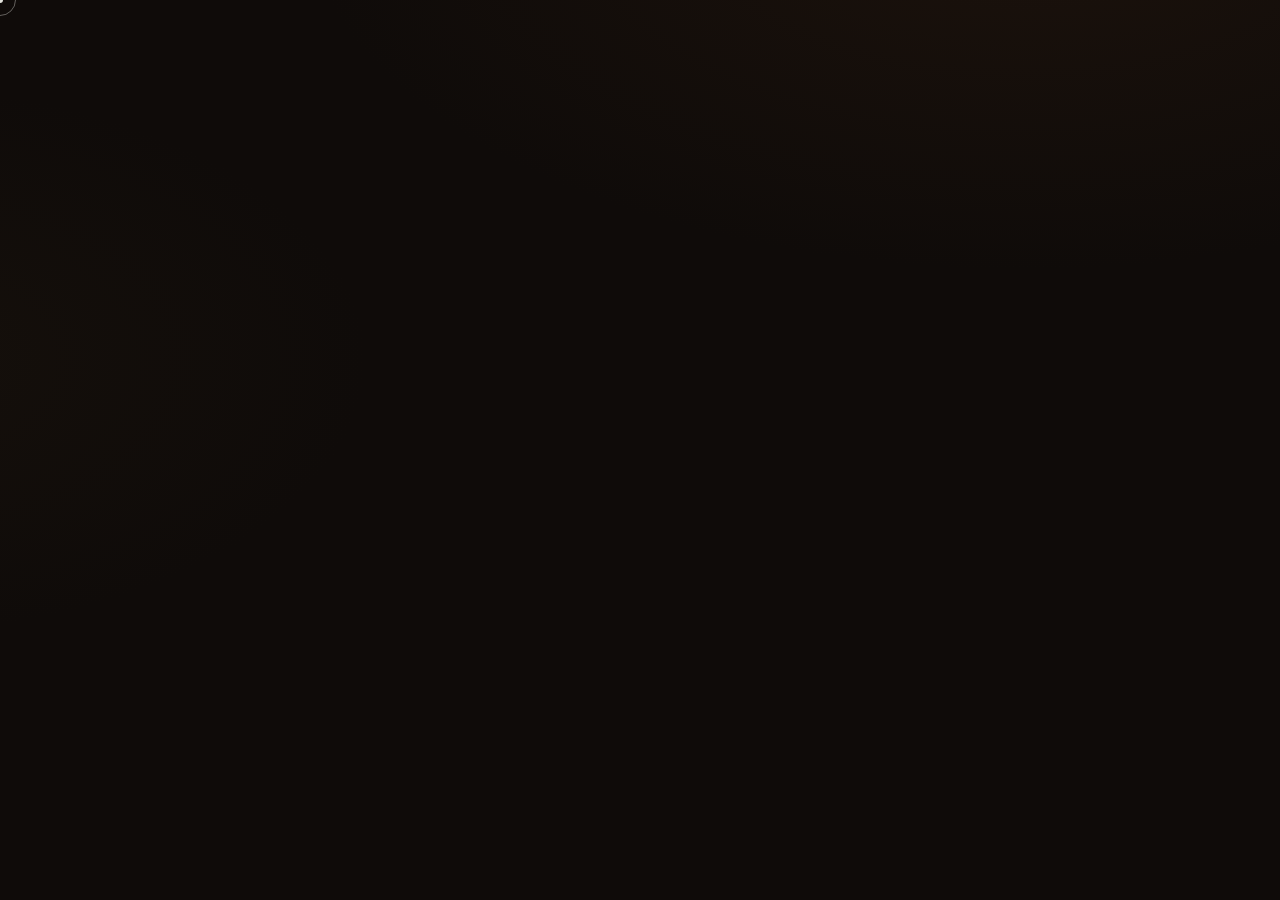
==== index.html @ 7e4331a8 "Add files via upload" ====
<!doctype html>
<html lang="en">
<head>
<meta charset="utf-8" />
<meta name="viewport" content="width=device-width, initial-scale=1" />
<title>Carlos Gutierres — Product Designer</title>
<link rel="preconnect" href="https://fonts.googleapis.com">
<link rel="preconnect" href="https://fonts.gstatic.com" crossorigin>
<link href="https://fonts.googleapis.com/css2?family=Inter+Tight:wght@400;500;600;700&family=Instrument+Serif:ital@0;1&family=JetBrains+Mono:wght@400;500&display=swap" rel="stylesheet">
<link rel="stylesheet" href="styles.css?v=5" />
</head>
<body>
  <div id="root"></div>

  <!-- Custom cursor (plain DOM, independent of React) -->
  <div id="cursor" class="cursor" aria-hidden="true">
    <div class="cursor__dot"></div>
    <div class="cursor__ring"></div>
  </div>

  <script src="https://unpkg.com/react@18.3.1/umd/react.development.js" integrity="sha384-hD6/rw4ppMLGNu3tX5cjIb+uRZ7UkRJ6BPkLpg4hAu/6onKUg4lLsHAs9EBPT82L" crossorigin="anonymous"></script>
  <script src="https://unpkg.com/react-dom@18.3.1/umd/react-dom.development.js" integrity="sha384-u6aeetuaXnQ38mYT8rp6sbXaQe3NL9t+IBXmnYxwkUI2Hw4bsp2Wvmx4yRQF1uAm" crossorigin="anonymous"></script>
  <script src="https://unpkg.com/@babel/standalone@7.29.0/babel.min.js" integrity="sha384-m08KidiNqLdpJqLq95G/LEi8Qvjl/xUYll3QILypMoQ65QorJ9Lvtp2RXYGBFj1y" crossorigin="anonymous"></script>

  <script type="text/babel" src="src/data.jsx"></script>
  <script type="text/babel" src="src/primitives.jsx"></script>
  <script type="text/babel" src="src/sections.jsx"></script>
  <script type="text/babel" src="src/app.jsx"></script>
</body>
</html>
---- styles.css ----
/* =========================================================
   Carlos Gutierres — Portfolio
   Dark warm premium. Inter Tight + Instrument Serif + JetBrains Mono.
   ========================================================= */

:root {
  /* warm dark base */
  --bg:          oklch(0.155 0.008 60);
  --bg-elev:     oklch(0.19 0.009 60);
  --bg-card:     oklch(0.21 0.01 62);
  --border:      oklch(0.28 0.008 60);
  --border-soft: oklch(0.23 0.007 60);

  /* warm fg */
  --fg:          oklch(0.95 0.012 85);
  --fg-muted:    oklch(0.68 0.012 75);
  --fg-dim:      oklch(0.50 0.01 70);

  /* amber accent (one, used sparingly) */
  --accent:      oklch(0.82 0.135 60);
  --accent-ink:  oklch(0.20 0.02 60);

  /* type */
  --f-sans: "Inter Tight", -apple-system, BlinkMacSystemFont, "Segoe UI", Helvetica, Arial, sans-serif;
  --f-serif: "Instrument Serif", "Times New Roman", serif;
  --f-mono: "JetBrains Mono", ui-monospace, SFMono-Regular, Menlo, monospace;

  /* rhythm */
  --maxw: 1440px;
  --gutter: 32px;
  --radius: 14px;
}

* { box-sizing: border-box; }
html, body { margin: 0; padding: 0; }

html {
  background: var(--bg);
  color: var(--fg);
  font-family: var(--f-sans);
  font-feature-settings: "ss01", "cv11";
  -webkit-font-smoothing: antialiased;
  -moz-osx-font-smoothing: grayscale;
  text-rendering: optimizeLegibility;
  /* subtle warm grain via gradient layer */
}

body {
  min-height: 100vh;
  background:
    radial-gradient(1200px 600px at 80% -10%, oklch(0.23 0.03 55 / 0.5), transparent 60%),
    radial-gradient(900px 500px at -10% 40%, oklch(0.21 0.02 70 / 0.4), transparent 55%),
    var(--bg);
  color: var(--fg);
  overflow-x: hidden;
  cursor: none;
}

@media (max-width: 900px) {
  body { cursor: auto; }
  #cursor { display: none; }
}

a { color: inherit; text-decoration: none; }
button { font: inherit; color: inherit; background: none; border: 0; padding: 0; cursor: none; }
img { display: block; max-width: 100%; }

::selection { background: var(--accent); color: var(--accent-ink); }

/* -------- layout helpers -------- */
.wrap {
  max-width: var(--maxw);
  margin: 0 auto;
  padding: 0 var(--gutter);
}
.hr {
  height: 1px;
  background: var(--border-soft);
  width: 100%;
}

/* -------- type scale -------- */
.mono {
  font-family: var(--f-mono);
  font-size: 11px;
  letter-spacing: 0.08em;
  text-transform: uppercase;
  color: var(--fg-muted);
  font-weight: 500;
}
.eyebrow {
  display: inline-flex;
  align-items: center;
  gap: 10px;
  font-family: var(--f-mono);
  font-size: 11px;
  letter-spacing: 0.14em;
  text-transform: uppercase;
  color: var(--fg-muted);
}
.eyebrow::before {
  content: "";
  width: 6px; height: 6px;
  border-radius: 50%;
  background: var(--accent);
  box-shadow: 0 0 12px var(--accent);
}

/* -------- custom cursor -------- */
.cursor {
  position: fixed;
  pointer-events: none;
  z-index: 9999;
  top: 0; left: 0;
  mix-blend-mode: difference;
}
.cursor__dot, .cursor__ring {
  position: fixed;
  top: 0; left: 0;
  border-radius: 50%;
  pointer-events: none;
  transform: translate(-50%, -50%);
  transition: width .25s ease, height .25s ease, background .25s ease, border-color .25s ease;
}
.cursor__dot {
  width: 6px; height: 6px;
  background: var(--fg);
}
.cursor__ring {
  width: 32px; height: 32px;
  border: 1px solid var(--fg);
  opacity: 0.4;
}
.cursor.-hover .cursor__dot { width: 0; height: 0; }
.cursor.-hover .cursor__ring {
  width: 56px; height: 56px;
  background: var(--fg);
  opacity: 1;
  border-color: var(--fg);
  mix-blend-mode: difference;
}
.cursor.-text .cursor__dot { width: 2px; height: 20px; border-radius: 0; }
.cursor.-text .cursor__ring { opacity: 0; }

/* -------- NAV -------- */
.nav {
  position: fixed;
  top: 0; left: 0; right: 0;
  z-index: 100;
  padding: 20px var(--gutter);
  display: grid;
  grid-template-columns: 1fr auto 1fr;
  align-items: center;
  backdrop-filter: blur(18px) saturate(120%);
  -webkit-backdrop-filter: blur(18px) saturate(120%);
  background: oklch(0.15 0.008 60 / 0.55);
  border-bottom: 1px solid var(--border-soft);
}
.nav__brand {
  display: flex; align-items: center; gap: 10px;
  font-family: var(--f-mono); font-size: 12px;
  letter-spacing: 0.06em;
  color: var(--fg);
}
.nav__brand .dot {
  width: 8px; height: 8px; border-radius: 50%;
  background: #4ade80;
  box-shadow: 0 0 10px #4ade80;
  animation: pulse 2.2s ease-in-out infinite;
}
@keyframes pulse {
  0%, 100% { opacity: 1; }
  50% { opacity: 0.35; }
}
.nav__links {
  display: flex; gap: 2px;
  padding: 4px;
  border: 1px solid var(--border);
  border-radius: 999px;
  background: oklch(0.18 0.007 60 / 0.6);
}
.nav__links a {
  padding: 9px 18px;
  border-radius: 999px;
  font-size: 13px;
  font-weight: 500;
  color: var(--fg-muted);
  letter-spacing: -0.005em;
  transition: color .2s ease, background .2s ease;
}
.nav__links a:hover { color: var(--fg); background: oklch(0.22 0.008 60); }
.nav__links a.-active { color: var(--fg); background: var(--bg-card); }
.nav__right {
  display: flex; justify-content: flex-end; align-items: center; gap: 14px;
}
.nav__time {
  font-family: var(--f-mono); font-size: 11px;
  color: var(--fg-dim); letter-spacing: 0.06em;
}

@media (max-width: 780px) {
  .nav { grid-template-columns: 1fr auto; }
  .nav__right { display: none; }
}

/* -------- BTN -------- */
.btn {
  display: inline-flex; align-items: center; gap: 10px;
  padding: 14px 22px;
  border-radius: 999px;
  font-size: 14px;
  font-weight: 500;
  letter-spacing: -0.01em;
  border: 1px solid var(--border);
  background: var(--bg-elev);
  color: var(--fg);
  transition: background .25s ease, border-color .25s ease, transform .2s ease;
  will-change: transform;
}
.btn:hover { background: var(--bg-card); border-color: oklch(0.36 0.01 60); }
.btn.-primary {
  background: var(--fg);
  color: var(--bg);
  border-color: var(--fg);
}
.btn.-primary:hover { background: var(--accent); border-color: var(--accent); color: var(--accent-ink); }
.btn .arrow { transition: transform .3s ease; }
.btn:hover .arrow { transform: translate(3px, -3px); }

/* -------- HERO -------- */
.hero {
  padding: 200px var(--gutter) 140px;
  max-width: var(--maxw);
  margin: 0 auto;
  position: relative;
}
.hero__meta {
  display: flex; justify-content: space-between; align-items: flex-end;
  margin-bottom: 40px;
  gap: 40px;
  flex-wrap: wrap;
}
.hero__meta .block { display: flex; flex-direction: column; gap: 6px; }
.hero__meta .mono { color: var(--fg-dim); }
.hero__meta .val { font-size: 14px; color: var(--fg); }

.hero__title {
  font-family: var(--f-sans);
  font-weight: 500;
  font-size: clamp(56px, 12.5vw, 208px);
  line-height: 0.86;
  letter-spacing: -0.045em;
  margin: 0;
  color: var(--fg);
}
.hero__title .serif {
  font-family: var(--f-serif);
  font-style: italic;
  font-weight: 400;
  letter-spacing: -0.02em;
}
.hero__title .accent { color: var(--accent); }

.hero__lead {
  display: grid;
  grid-template-columns: 1fr 1fr;
  gap: 64px;
  margin-top: 80px;
  align-items: start;
}
.hero__lead .intro {
  font-size: clamp(18px, 1.5vw, 22px);
  line-height: 1.45;
  color: var(--fg);
  max-width: 52ch;
  letter-spacing: -0.01em;
}
.hero__lead .intro .muted { color: var(--fg-muted); }
.hero__lead .ctas { display: flex; gap: 10px; align-items: center; flex-wrap: wrap; }

@media (max-width: 900px) {
  .hero { padding: 140px var(--gutter) 80px; }
  .hero__lead { grid-template-columns: 1fr; gap: 28px; margin-top: 48px; }
}

/* -------- SECTION HEADER -------- */
.section {
  padding: 120px 0;
  position: relative;
}
.section__head {
  display: grid;
  grid-template-columns: 120px 1fr auto;
  align-items: baseline;
  gap: 40px;
  padding: 0 var(--gutter);
  max-width: var(--maxw);
  margin: 0 auto 80px;
  border-top: 1px solid var(--border-soft);
  padding-top: 28px;
}
.section__num {
  font-family: var(--f-mono);
  font-size: 12px;
  color: var(--fg-dim);
  letter-spacing: 0.1em;
}
.section__title {
  font-family: var(--f-sans);
  font-weight: 500;
  font-size: clamp(36px, 4.5vw, 68px);
  letter-spacing: -0.035em;
  line-height: 0.95;
  margin: 0;
}
.section__title .serif { font-family: var(--f-serif); font-style: italic; color: var(--fg-muted); font-weight: 400; }
.section__meta {
  font-family: var(--f-mono); font-size: 11px;
  color: var(--fg-dim); letter-spacing: 0.08em; text-transform: uppercase;
  align-self: center;
}

@media (max-width: 900px) {
  .section__head { grid-template-columns: 1fr; gap: 14px; margin-bottom: 48px; }
  .section__meta { display: none; }
}

/* -------- WORK LIST -------- */
.work {
  max-width: var(--maxw);
  margin: 0 auto;
  padding: 0 var(--gutter);
}
.work__row {
  display: grid;
  grid-template-columns: 80px 1.2fr 1fr auto;
  align-items: center;
  gap: 40px;
  padding: 36px 0;
  border-top: 1px solid var(--border-soft);
  position: relative;
  cursor: none;
  transition: padding .35s ease;
}
.work__row:last-child { border-bottom: 1px solid var(--border-soft); }
.work__row .idx {
  font-family: var(--f-mono);
  font-size: 12px;
  color: var(--fg-dim);
  letter-spacing: 0.08em;
}
.work__row .name {
  font-size: clamp(28px, 3.5vw, 44px);
  letter-spacing: -0.03em;
  font-weight: 500;
  line-height: 1;
  transition: color .3s ease, transform .3s ease;
}
.work__row .desc {
  color: var(--fg-muted);
  font-size: 14px;
  line-height: 1.5;
  max-width: 46ch;
  transition: color .3s ease;
}
.work__row .tags {
  display: flex; align-items: center; gap: 10px;
}
.work__row .tag {
  font-family: var(--f-mono);
  font-size: 10px;
  letter-spacing: 0.1em;
  text-transform: uppercase;
  padding: 6px 10px;
  border: 1px solid var(--border);
  border-radius: 999px;
  color: var(--fg-muted);
  white-space: nowrap;
}
.work__row .go {
  width: 44px; height: 44px;
  border-radius: 50%;
  border: 1px solid var(--border);
  display: inline-flex; align-items: center; justify-content: center;
  color: var(--fg);
  transition: background .3s ease, border-color .3s ease, color .3s ease, transform .3s ease;
}
.work__row:hover .name { color: var(--accent); }
.work__row:hover .go { background: var(--accent); color: var(--accent-ink); border-color: var(--accent); transform: rotate(-45deg); }

/* featured project — bigger, accent border, chip */
.work__row.-featured {
  padding: 44px 0;
  background:
    linear-gradient(to right, oklch(0.22 0.06 60 / 0.18), transparent 60%);
  border-top: 1px solid var(--accent);
  margin: 0 calc(var(--gutter) * -1);
  padding-left: var(--gutter);
  padding-right: var(--gutter);
  position: relative;
}
.work__row.-featured::before {
  content: "";
  position: absolute;
  left: 0; top: -1px;
  width: 40px; height: 2px;
  background: var(--accent);
}
.work__row.-featured .name {
  font-size: clamp(36px, 4.6vw, 64px);
  font-weight: 500;
  display: flex; align-items: center; gap: 18px; flex-wrap: wrap;
}
.work__row.-featured .desc {
  color: var(--fg);
  font-size: 15px;
  max-width: 52ch;
}
.feat-chip {
  display: inline-flex; align-items: center;
  font-family: var(--f-mono);
  font-size: 10px;
  letter-spacing: 0.14em;
  text-transform: uppercase;
  color: var(--accent);
  padding: 6px 12px;
  border: 1px solid var(--accent);
  border-radius: 999px;
  background: oklch(0.22 0.06 60 / 0.2);
  white-space: nowrap;
  line-height: 1;
  vertical-align: middle;
  transition: background .3s ease, color .3s ease;
}
.work__row.-featured:hover .feat-chip {
  background: var(--accent);
  color: var(--accent-ink);
}

.work__preview {
  position: fixed;
  pointer-events: none;
  z-index: 90;
  width: 360px; height: 240px;
  border-radius: 10px;
  overflow: hidden;
  opacity: 0;
  transform: translate(-50%, -50%) scale(0.9);
  transition: opacity .2s ease, transform .25s cubic-bezier(.2,.8,.2,1);
  box-shadow: 0 30px 80px oklch(0 0 0 / 0.6);
  border: 1px solid var(--border);
}
.work__preview.-on { opacity: 1; transform: translate(-50%, -50%) scale(1); }
.work__preview img { width: 100%; height: 100%; object-fit: cover; }

@media (max-width: 900px) {
  .work__row { grid-template-columns: 40px 1fr auto; gap: 16px; padding: 24px 0; }
  .work__row .desc { grid-column: 2 / 4; font-size: 13px; }
  .work__row .tags { display: none; }
  .work__preview { display: none; }
}

/* -------- ABOUT -------- */
.about {
  max-width: var(--maxw); margin: 0 auto;
  padding: 0 var(--gutter);
  display: grid;
  grid-template-columns: 1.1fr 1fr;
  gap: 80px;
  align-items: start;
}
.about__portrait {
  position: relative;
  aspect-ratio: 4/5;
  border-radius: 8px;
  overflow: hidden;
  border: 1px solid var(--border);
  background:
    repeating-linear-gradient(135deg, oklch(0.22 0.02 60) 0 2px, oklch(0.19 0.018 60) 2px 14px);
  display: flex; align-items: center; justify-content: center;
}
.about__portrait .label {
  font-family: var(--f-mono); font-size: 11px;
  color: var(--fg-muted); letter-spacing: 0.1em; text-transform: uppercase;
}
.about__portrait img { width: 100%; height: 100%; object-fit: cover; }
.about__copy { display: flex; flex-direction: column; gap: 28px; }
.about__copy p {
  margin: 0;
  font-size: clamp(18px, 1.45vw, 22px);
  line-height: 1.45;
  color: var(--fg);
  letter-spacing: -0.005em;
}
.about__copy p .muted { color: var(--fg-muted); }
.about__copy p .serif { font-family: var(--f-serif); font-style: italic; color: var(--accent); }

.about__stats {
  display: grid;
  grid-template-columns: repeat(3, 1fr);
  gap: 1px;
  background: var(--border-soft);
  border: 1px solid var(--border-soft);
  margin-top: 8px;
  border-radius: 8px;
  overflow: hidden;
}
.about__stat {
  background: var(--bg);
  padding: 22px;
  display: flex; flex-direction: column; gap: 6px;
}
.about__stat .n {
  font-size: clamp(28px, 3vw, 40px);
  letter-spacing: -0.03em;
  font-weight: 500;
  line-height: 1;
}
.about__stat .n .serif { font-family: var(--f-serif); font-style: italic; color: var(--accent); }
.about__stat .l { font-family: var(--f-mono); font-size: 10px; color: var(--fg-dim); letter-spacing: 0.12em; text-transform: uppercase; }

@media (max-width: 900px) {
  .about { grid-template-columns: 1fr; gap: 40px; }
}

/* -------- EXPERIENCE -------- */
.exp, .edu {
  max-width: var(--maxw); margin: 0 auto;
  padding: 0 var(--gutter);
}
.exp__row, .edu__row {
  display: grid;
  grid-template-columns: 140px 1fr 1fr 140px;
  gap: 40px;
  align-items: baseline;
  padding: 28px 0;
  border-top: 1px solid var(--border-soft);
  transition: padding-left .4s ease, background .4s ease;
  position: relative;
}
.exp__row:last-child, .edu__row:last-child { border-bottom: 1px solid var(--border-soft); }
.exp__row:hover, .edu__row:hover {
  padding-left: 20px;
}
.exp__row::before, .edu__row::before {
  content: "";
  position: absolute;
  left: 0; top: 50%;
  width: 0; height: 1px;
  background: var(--accent);
  transition: width .4s ease;
}
.exp__row:hover::before, .edu__row:hover::before {
  width: 12px;
}

.exp__company, .edu__school {
  font-family: var(--f-mono);
  font-size: 12px;
  letter-spacing: 0.08em;
  text-transform: uppercase;
  color: var(--fg-muted);
}
.exp__role, .edu__degree {
  font-size: clamp(20px, 1.8vw, 26px);
  letter-spacing: -0.02em;
  font-weight: 500;
  line-height: 1.15;
}
.exp__role .serif, .edu__degree .serif { font-family: var(--f-serif); font-style: italic; font-weight: 400; }

.exp__period, .edu__note {
  font-family: var(--f-mono);
  font-size: 11px;
  color: var(--fg-dim);
  letter-spacing: 0.06em;
  text-align: right;
}
.edu__note { text-align: left; font-family: var(--f-sans); font-size: 14px; color: var(--fg-muted); line-height: 1.5; letter-spacing: 0; text-transform: none; max-width: 48ch; }

@media (max-width: 900px) {
  .exp__row, .edu__row {
    grid-template-columns: 1fr auto;
    gap: 8px 16px;
  }
  .exp__company, .edu__school { grid-column: 1 / 3; }
  .exp__role, .edu__degree { grid-column: 1 / 3; }
  .exp__period, .edu__note { grid-column: 1 / 3; text-align: left; }
}

/* -------- MARQUEE (trusted by) -------- */
.trusted {
  padding: 80px 0;
  border-top: 1px solid var(--border-soft);
  border-bottom: 1px solid var(--border-soft);
  overflow: hidden;
  mask-image: linear-gradient(90deg, transparent, #000 12%, #000 88%, transparent);
  -webkit-mask-image: linear-gradient(90deg, transparent, #000 12%, #000 88%, transparent);
}
.marquee {
  display: flex;
  gap: 64px;
  width: max-content;
  animation: marquee 40s linear infinite;
  align-items: center;
}
.marquee:hover { animation-play-state: paused; }
.marquee__item {
  font-size: clamp(36px, 5vw, 72px);
  font-weight: 500;
  letter-spacing: -0.035em;
  color: var(--fg-muted);
  font-family: var(--f-sans);
  white-space: nowrap;
  display: inline-flex; align-items: center; gap: 64px;
  transition: color .3s ease;
}
.marquee__item:hover { color: var(--fg); }
.marquee__item .serif { font-family: var(--f-serif); font-style: italic; color: var(--accent); }
.marquee__item::after {
  content: "✦";
  color: var(--fg-dim);
  font-size: 0.5em;
  display: inline-block;
}
@keyframes marquee {
  from { transform: translateX(0); }
  to { transform: translateX(-50%); }
}

/* -------- CONTACT -------- */
.contact {
  padding: 180px var(--gutter) 120px;
  max-width: var(--maxw);
  margin: 0 auto;
  text-align: left;
}
.contact__eyebrow { margin-bottom: 48px; }
.contact__title {
  font-family: var(--f-sans);
  font-weight: 500;
  font-size: clamp(48px, 10vw, 160px);
  line-height: 0.9;
  letter-spacing: -0.045em;
  margin: 0 0 40px;
}
.contact__title .serif { font-family: var(--f-serif); font-style: italic; font-weight: 400; color: var(--accent); }
.contact__mail {
  display: inline-flex; align-items: center; gap: 14px;
  font-size: clamp(18px, 1.6vw, 24px);
  color: var(--fg);
  padding: 18px 4px;
  border-bottom: 1px solid var(--border);
  transition: border-color .3s ease, gap .3s ease;
}
.contact__mail:hover { border-color: var(--accent); gap: 22px; color: var(--accent); }
.contact__grid {
  display: grid;
  grid-template-columns: repeat(4, 1fr);
  gap: 24px;
  margin-top: 80px;
  padding-top: 40px;
  border-top: 1px solid var(--border-soft);
}
.contact__grid .block { display: flex; flex-direction: column; gap: 6px; }
.contact__grid .l { font-family: var(--f-mono); font-size: 10px; letter-spacing: 0.12em; text-transform: uppercase; color: var(--fg-dim); }
.contact__grid .v { font-size: 15px; color: var(--fg); }
.contact__grid .v a { border-bottom: 1px solid var(--border); padding-bottom: 2px; transition: border-color .3s; }
.contact__grid .v a:hover { border-color: var(--accent); color: var(--accent); }

@media (max-width: 780px) {
  .contact__grid { grid-template-columns: repeat(2, 1fr); }
}

/* -------- FOOTER -------- */
.footer {
  padding: 32px var(--gutter) 24px;
  max-width: var(--maxw);
  margin: 0 auto;
  border-top: 1px solid var(--border-soft);
  display: flex; justify-content: space-between; align-items: center;
  font-family: var(--f-mono);
  font-size: 11px;
  color: var(--fg-dim);
  letter-spacing: 0.06em;
  text-transform: uppercase;
  gap: 16px;
  flex-wrap: wrap;
}
.footer a:hover { color: var(--fg); }

/* -------- reveal -------- */
.reveal {
  opacity: 0;
  transform: translateY(24px);
  transition: opacity .9s cubic-bezier(.2,.7,.2,1), transform .9s cubic-bezier(.2,.7,.2,1);
  will-change: opacity, transform;
}
.reveal.-in { opacity: 1; transform: translateY(0); }

/* for the hero headline mask reveal */
.mask-line {
  display: block;
  overflow: hidden;
  /* give room for descenders (g, y, j) so overflow:hidden doesn't clip them */
  padding-bottom: 0.12em;
  /* compensate so lines still stack tight visually */
  margin-bottom: -0.08em;
}
.mask-line > span {
  display: inline-block;
  transform: translateY(110%);
  transition: transform 1.1s cubic-bezier(.2,.8,.2,1);
  will-change: transform;
}
.mask-line.-in > span { transform: translateY(0); }
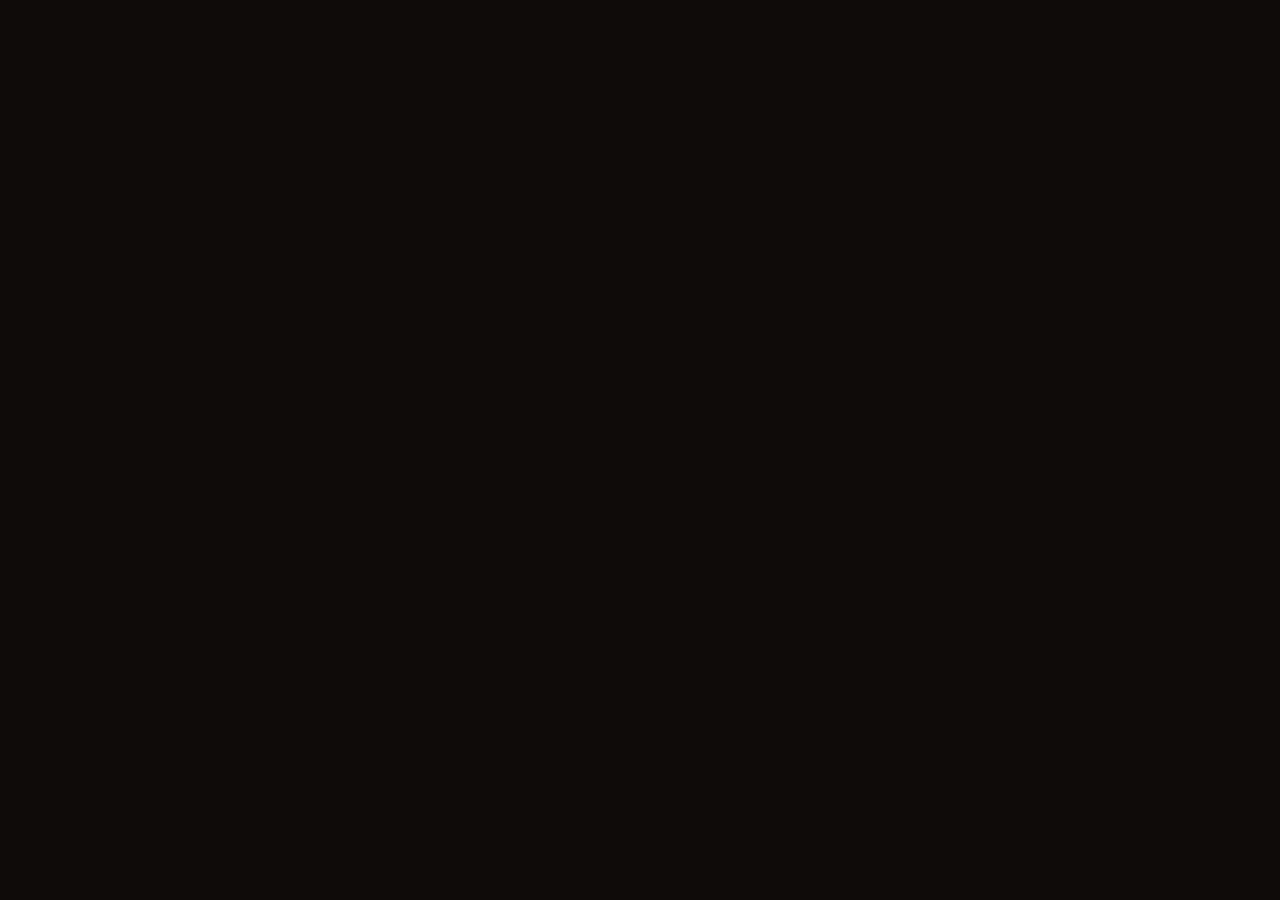
==== commit a7fd6cfc: "Polish portfolio: remove AI-template patterns Visual: drop custom cursor, magnetic buttons, live clo" ====
--- a/index.html
+++ b/index.html
@@ -4,19 +4,16 @@
 <meta charset="utf-8" />
 <meta name="viewport" content="width=device-width, initial-scale=1" />
 <title>Carlos Gutierres — Product Designer</title>
+<meta name="description" content="Carlos Gutierres is a product designer in São Paulo, currently Senior Product Designer at VML Brazil." />
+<meta name="theme-color" content="#1a1714" />
+<script>document.documentElement.classList.add("js");</script>
 <link rel="preconnect" href="https://fonts.googleapis.com">
 <link rel="preconnect" href="https://fonts.gstatic.com" crossorigin>
 <link href="https://fonts.googleapis.com/css2?family=Inter+Tight:wght@400;500;600;700&family=Instrument+Serif:ital@0;1&family=JetBrains+Mono:wght@400;500&display=swap" rel="stylesheet">
-<link rel="stylesheet" href="styles.css?v=5" />
+<link rel="stylesheet" href="styles.css?v=6" />
 </head>
 <body>
   <div id="root"></div>
-
-  <!-- Custom cursor (plain DOM, independent of React) -->
-  <div id="cursor" class="cursor" aria-hidden="true">
-    <div class="cursor__dot"></div>
-    <div class="cursor__ring"></div>
-  </div>
 
   <script src="https://unpkg.com/react@18.3.1/umd/react.development.js" integrity="sha384-hD6/rw4ppMLGNu3tX5cjIb+uRZ7UkRJ6BPkLpg4hAu/6onKUg4lLsHAs9EBPT82L" crossorigin="anonymous"></script>
   <script src="https://unpkg.com/react-dom@18.3.1/umd/react-dom.development.js" integrity="sha384-u6aeetuaXnQ38mYT8rp6sbXaQe3NL9t+IBXmnYxwkUI2Hw4bsp2Wvmx4yRQF1uAm" crossorigin="anonymous"></script>
--- a/styles.css
+++ b/styles.css
@@ -1,6 +1,7 @@
 /* =========================================================
    Carlos Gutierres — Portfolio
-   Dark warm premium. Inter Tight + Instrument Serif + JetBrains Mono.
+   Warm dark. Inter Tight for text, Instrument Serif for display
+   moments only, JetBrains Mono for dates and figures only.
    ========================================================= */
 
 :root {
@@ -8,13 +9,13 @@
   --bg:          oklch(0.155 0.008 60);
   --bg-elev:     oklch(0.19 0.009 60);
   --bg-card:     oklch(0.21 0.01 62);
-  --border:      oklch(0.28 0.008 60);
-  --border-soft: oklch(0.23 0.007 60);
+  --border:      oklch(0.30 0.008 60);
+  --border-soft: oklch(0.24 0.007 60);
 
   /* warm fg */
   --fg:          oklch(0.95 0.012 85);
-  --fg-muted:    oklch(0.68 0.012 75);
-  --fg-dim:      oklch(0.50 0.01 70);
+  --fg-muted:    oklch(0.72 0.012 75);
+  --fg-dim:      oklch(0.62 0.01 70);
 
   /* amber accent (one, used sparingly) */
   --accent:      oklch(0.82 0.135 60);
@@ -28,7 +29,8 @@
   /* rhythm */
   --maxw: 1440px;
   --gutter: 32px;
-  --radius: 14px;
+  --nav-h: 68px;
+  --ease-out: cubic-bezier(.16, 1, .3, 1);
 }
 
 * { box-sizing: border-box; }
@@ -42,165 +44,90 @@
   -webkit-font-smoothing: antialiased;
   -moz-osx-font-smoothing: grayscale;
   text-rendering: optimizeLegibility;
-  /* subtle warm grain via gradient layer */
+  scroll-padding-top: calc(var(--nav-h) + 24px);
+  scrollbar-color: var(--border) var(--bg);
+  caret-color: var(--accent);
+}
+@media (prefers-reduced-motion: no-preference) {
+  html { scroll-behavior: smooth; }
 }
 
 body {
   min-height: 100vh;
-  background:
-    radial-gradient(1200px 600px at 80% -10%, oklch(0.23 0.03 55 / 0.5), transparent 60%),
-    radial-gradient(900px 500px at -10% 40%, oklch(0.21 0.02 70 / 0.4), transparent 55%),
-    var(--bg);
+  background: var(--bg);
   color: var(--fg);
   overflow-x: hidden;
-  cursor: none;
-}
-
-@media (max-width: 900px) {
-  body { cursor: auto; }
-  #cursor { display: none; }
 }
 
 a { color: inherit; text-decoration: none; }
-button { font: inherit; color: inherit; background: none; border: 0; padding: 0; cursor: none; }
 img { display: block; max-width: 100%; }
 
 ::selection { background: var(--accent); color: var(--accent-ink); }
 
-/* -------- layout helpers -------- */
-.wrap {
-  max-width: var(--maxw);
-  margin: 0 auto;
-  padding: 0 var(--gutter);
-}
-.hr {
-  height: 1px;
-  background: var(--border-soft);
-  width: 100%;
-}
-
-/* -------- type scale -------- */
-.mono {
-  font-family: var(--f-mono);
-  font-size: 11px;
-  letter-spacing: 0.08em;
-  text-transform: uppercase;
-  color: var(--fg-muted);
-  font-weight: 500;
-}
-.eyebrow {
-  display: inline-flex;
-  align-items: center;
-  gap: 10px;
-  font-family: var(--f-mono);
-  font-size: 11px;
-  letter-spacing: 0.14em;
-  text-transform: uppercase;
-  color: var(--fg-muted);
-}
-.eyebrow::before {
-  content: "";
-  width: 6px; height: 6px;
-  border-radius: 50%;
-  background: var(--accent);
-  box-shadow: 0 0 12px var(--accent);
-}
-
-/* -------- custom cursor -------- */
-.cursor {
-  position: fixed;
-  pointer-events: none;
-  z-index: 9999;
-  top: 0; left: 0;
-  mix-blend-mode: difference;
-}
-.cursor__dot, .cursor__ring {
-  position: fixed;
-  top: 0; left: 0;
-  border-radius: 50%;
-  pointer-events: none;
-  transform: translate(-50%, -50%);
-  transition: width .25s ease, height .25s ease, background .25s ease, border-color .25s ease;
-}
-.cursor__dot {
-  width: 6px; height: 6px;
-  background: var(--fg);
-}
-.cursor__ring {
-  width: 32px; height: 32px;
-  border: 1px solid var(--fg);
-  opacity: 0.4;
-}
-.cursor.-hover .cursor__dot { width: 0; height: 0; }
-.cursor.-hover .cursor__ring {
-  width: 56px; height: 56px;
-  background: var(--fg);
-  opacity: 1;
-  border-color: var(--fg);
-  mix-blend-mode: difference;
-}
-.cursor.-text .cursor__dot { width: 2px; height: 20px; border-radius: 0; }
-.cursor.-text .cursor__ring { opacity: 0; }
+:focus-visible {
+  outline: 2px solid var(--accent);
+  outline-offset: 4px;
+  border-radius: 4px;
+}
+
+.serif {
+  font-family: var(--f-serif);
+  font-style: italic;
+  font-weight: 400;
+  letter-spacing: -0.01em;
+}
 
 /* -------- NAV -------- */
 .nav {
   position: fixed;
   top: 0; left: 0; right: 0;
   z-index: 100;
-  padding: 20px var(--gutter);
-  display: grid;
-  grid-template-columns: 1fr auto 1fr;
+  height: var(--nav-h);
+  padding: 0 var(--gutter);
+  display: flex;
+  justify-content: space-between;
   align-items: center;
-  backdrop-filter: blur(18px) saturate(120%);
-  -webkit-backdrop-filter: blur(18px) saturate(120%);
-  background: oklch(0.15 0.008 60 / 0.55);
+  gap: 24px;
+  background: oklch(0.155 0.008 60 / 0.94);
   border-bottom: 1px solid var(--border-soft);
 }
 .nav__brand {
-  display: flex; align-items: center; gap: 10px;
-  font-family: var(--f-mono); font-size: 12px;
-  letter-spacing: 0.06em;
-  color: var(--fg);
-}
-.nav__brand .dot {
-  width: 8px; height: 8px; border-radius: 50%;
-  background: #4ade80;
-  box-shadow: 0 0 10px #4ade80;
-  animation: pulse 2.2s ease-in-out infinite;
-}
-@keyframes pulse {
-  0%, 100% { opacity: 1; }
-  50% { opacity: 0.35; }
+  font-size: 15px;
+  font-weight: 600;
+  letter-spacing: -0.01em;
+  color: var(--fg);
+  white-space: nowrap;
 }
 .nav__links {
-  display: flex; gap: 2px;
-  padding: 4px;
-  border: 1px solid var(--border);
-  border-radius: 999px;
-  background: oklch(0.18 0.007 60 / 0.6);
+  display: flex;
+  gap: 28px;
 }
 .nav__links a {
-  padding: 9px 18px;
-  border-radius: 999px;
-  font-size: 13px;
+  position: relative;
+  padding: 8px 0;
+  font-size: 14px;
   font-weight: 500;
   color: var(--fg-muted);
-  letter-spacing: -0.005em;
-  transition: color .2s ease, background .2s ease;
-}
-.nav__links a:hover { color: var(--fg); background: oklch(0.22 0.008 60); }
-.nav__links a.-active { color: var(--fg); background: var(--bg-card); }
-.nav__right {
-  display: flex; justify-content: flex-end; align-items: center; gap: 14px;
-}
-.nav__time {
-  font-family: var(--f-mono); font-size: 11px;
-  color: var(--fg-dim); letter-spacing: 0.06em;
-}
-
-@media (max-width: 780px) {
-  .nav { grid-template-columns: 1fr auto; }
-  .nav__right { display: none; }
+  transition: color .2s ease;
+}
+.nav__links a::after {
+  content: "";
+  position: absolute;
+  left: 0; right: 0; bottom: 2px;
+  height: 1px;
+  background: currentColor;
+  transform: scaleX(0);
+  transform-origin: left;
+  transition: transform .3s var(--ease-out);
+}
+.nav__links a:hover { color: var(--fg); }
+.nav__links a.-active { color: var(--fg); }
+.nav__links a.-active::after { transform: scaleX(1); }
+
+@media (max-width: 560px) {
+  :root { --gutter: 16px; --nav-h: 60px; }
+  .nav__links { gap: 18px; }
+  .nav__links .-optional { display: none; }
 }
 
 /* -------- BTN -------- */
@@ -208,121 +135,92 @@
   display: inline-flex; align-items: center; gap: 10px;
   padding: 14px 22px;
   border-radius: 999px;
-  font-size: 14px;
+  font-size: 15px;
   font-weight: 500;
   letter-spacing: -0.01em;
   border: 1px solid var(--border);
-  background: var(--bg-elev);
-  color: var(--fg);
-  transition: background .25s ease, border-color .25s ease, transform .2s ease;
-  will-change: transform;
-}
-.btn:hover { background: var(--bg-card); border-color: oklch(0.36 0.01 60); }
+  background: transparent;
+  color: var(--fg);
+  transition: background .25s ease, border-color .25s ease, color .25s ease;
+}
+.btn:hover { background: var(--bg-elev); border-color: oklch(0.40 0.01 60); }
 .btn.-primary {
   background: var(--fg);
   color: var(--bg);
   border-color: var(--fg);
 }
 .btn.-primary:hover { background: var(--accent); border-color: var(--accent); color: var(--accent-ink); }
-.btn .arrow { transition: transform .3s ease; }
-.btn:hover .arrow { transform: translate(3px, -3px); }
+.arrow { flex: none; transition: transform .3s var(--ease-out); }
+a:hover > .arrow, a:hover .arrow { transform: translate(2px, -2px); }
 
 /* -------- HERO -------- */
 .hero {
-  padding: 200px var(--gutter) 140px;
+  padding: calc(var(--nav-h) + 132px) var(--gutter) 140px;
   max-width: var(--maxw);
   margin: 0 auto;
-  position: relative;
-}
-.hero__meta {
-  display: flex; justify-content: space-between; align-items: flex-end;
-  margin-bottom: 40px;
-  gap: 40px;
-  flex-wrap: wrap;
-}
-.hero__meta .block { display: flex; flex-direction: column; gap: 6px; }
-.hero__meta .mono { color: var(--fg-dim); }
-.hero__meta .val { font-size: 14px; color: var(--fg); }
-
+}
 .hero__title {
-  font-family: var(--f-sans);
-  font-weight: 500;
-  font-size: clamp(56px, 12.5vw, 208px);
-  line-height: 0.86;
-  letter-spacing: -0.045em;
+  font-weight: 500;
+  font-size: clamp(52px, 11vw, 184px);
+  line-height: 0.88;
+  letter-spacing: -0.04em;
   margin: 0;
   color: var(--fg);
-}
-.hero__title .serif {
-  font-family: var(--f-serif);
-  font-style: italic;
-  font-weight: 400;
-  letter-spacing: -0.02em;
-}
+  text-wrap: balance;
+}
+.hero__title .serif { letter-spacing: -0.02em; }
 .hero__title .accent { color: var(--accent); }
 
 .hero__lead {
   display: grid;
-  grid-template-columns: 1fr 1fr;
+  grid-template-columns: minmax(0, 1fr) minmax(0, 1fr);
   gap: 64px;
   margin-top: 80px;
-  align-items: start;
+  align-items: end;
 }
 .hero__lead .intro {
+  margin: 0;
   font-size: clamp(18px, 1.5vw, 22px);
-  line-height: 1.45;
-  color: var(--fg);
-  max-width: 52ch;
+  line-height: 1.5;
+  color: var(--fg);
+  max-width: 48ch;
   letter-spacing: -0.01em;
 }
 .hero__lead .intro .muted { color: var(--fg-muted); }
-.hero__lead .ctas { display: flex; gap: 10px; align-items: center; flex-wrap: wrap; }
+.hero__lead .ctas { display: flex; gap: 10px; align-items: center; flex-wrap: wrap; justify-content: flex-end; }
 
 @media (max-width: 900px) {
-  .hero { padding: 140px var(--gutter) 80px; }
-  .hero__lead { grid-template-columns: 1fr; gap: 28px; margin-top: 48px; }
+  .hero { padding: calc(var(--nav-h) + 72px) var(--gutter) 80px; }
+  .hero__lead { grid-template-columns: 1fr; gap: 32px; margin-top: 48px; }
+  .hero__lead .ctas { justify-content: flex-start; }
 }
 
 /* -------- SECTION HEADER -------- */
 .section {
   padding: 120px 0;
-  position: relative;
 }
 .section__head {
-  display: grid;
-  grid-template-columns: 120px 1fr auto;
-  align-items: baseline;
-  gap: 40px;
-  padding: 0 var(--gutter);
   max-width: var(--maxw);
-  margin: 0 auto 80px;
-  border-top: 1px solid var(--border-soft);
-  padding-top: 28px;
-}
-.section__num {
-  font-family: var(--f-mono);
-  font-size: 12px;
-  color: var(--fg-dim);
-  letter-spacing: 0.1em;
+  margin: 0 auto 64px;
+  padding: 28px var(--gutter) 0;
+  border-top: 1px solid var(--border-soft);
 }
 .section__title {
-  font-family: var(--f-sans);
   font-weight: 500;
   font-size: clamp(36px, 4.5vw, 68px);
   letter-spacing: -0.035em;
-  line-height: 0.95;
+  line-height: 1;
   margin: 0;
-}
-.section__title .serif { font-family: var(--f-serif); font-style: italic; color: var(--fg-muted); font-weight: 400; }
-.section__meta {
-  font-family: var(--f-mono); font-size: 11px;
-  color: var(--fg-dim); letter-spacing: 0.08em; text-transform: uppercase;
-  align-self: center;
+  text-wrap: balance;
+}
+.section__sub {
+  margin-top: 120px;
 }
 
 @media (max-width: 900px) {
-  .section__head { grid-template-columns: 1fr; gap: 14px; margin-bottom: 48px; }
-  .section__meta { display: none; }
+  .section { padding: 80px 0; }
+  .section__head { margin-bottom: 40px; }
+  .section__sub { margin-top: 80px; }
 }
 
 /* -------- WORK LIST -------- */
@@ -333,130 +231,66 @@
 }
 .work__row {
   display: grid;
-  grid-template-columns: 80px 1.2fr 1fr auto;
-  align-items: center;
+  grid-template-columns: minmax(0, 1.1fr) minmax(0, 1.2fr) minmax(0, 0.7fr);
+  align-items: baseline;
   gap: 40px;
-  padding: 36px 0;
-  border-top: 1px solid var(--border-soft);
-  position: relative;
-  cursor: none;
-  transition: padding .35s ease;
-}
-.work__row:last-child { border-bottom: 1px solid var(--border-soft); }
-.work__row .idx {
-  font-family: var(--f-mono);
-  font-size: 12px;
-  color: var(--fg-dim);
-  letter-spacing: 0.08em;
-}
+  padding: 40px 0;
+  border-top: 1px solid var(--border-soft);
+}
+.work__row:last-of-type { border-bottom: 1px solid var(--border-soft); }
 .work__row .name {
-  font-size: clamp(28px, 3.5vw, 44px);
+  font-size: clamp(28px, 3.4vw, 48px);
   letter-spacing: -0.03em;
   font-weight: 500;
   line-height: 1;
-  transition: color .3s ease, transform .3s ease;
+  transition: color .3s ease;
 }
 .work__row .desc {
   color: var(--fg-muted);
+  font-size: 16px;
+  line-height: 1.55;
+  max-width: 52ch;
+}
+.work__row .meta {
+  display: flex;
+  justify-content: flex-end;
+  align-items: baseline;
+  gap: 16px;
   font-size: 14px;
-  line-height: 1.5;
-  max-width: 46ch;
-  transition: color .3s ease;
-}
-.work__row .tags {
-  display: flex; align-items: center; gap: 10px;
-}
-.work__row .tag {
+  color: var(--fg-dim);
+  text-align: right;
+}
+.work__row .year {
   font-family: var(--f-mono);
-  font-size: 10px;
-  letter-spacing: 0.1em;
-  text-transform: uppercase;
-  padding: 6px 10px;
-  border: 1px solid var(--border);
-  border-radius: 999px;
-  color: var(--fg-muted);
-  white-space: nowrap;
-}
-.work__row .go {
-  width: 44px; height: 44px;
-  border-radius: 50%;
-  border: 1px solid var(--border);
-  display: inline-flex; align-items: center; justify-content: center;
-  color: var(--fg);
-  transition: background .3s ease, border-color .3s ease, color .3s ease, transform .3s ease;
-}
+  font-size: 13px;
+  font-variant-numeric: tabular-nums;
+}
+.work__row .arrow { align-self: center; color: var(--fg); }
 .work__row:hover .name { color: var(--accent); }
-.work__row:hover .go { background: var(--accent); color: var(--accent-ink); border-color: var(--accent); transform: rotate(-45deg); }
-
-/* featured project — bigger, accent border, chip */
-.work__row.-featured {
-  padding: 44px 0;
-  background:
-    linear-gradient(to right, oklch(0.22 0.06 60 / 0.18), transparent 60%);
-  border-top: 1px solid var(--accent);
-  margin: 0 calc(var(--gutter) * -1);
-  padding-left: var(--gutter);
-  padding-right: var(--gutter);
-  position: relative;
-}
-.work__row.-featured::before {
-  content: "";
-  position: absolute;
-  left: 0; top: -1px;
-  width: 40px; height: 2px;
-  background: var(--accent);
-}
-.work__row.-featured .name {
-  font-size: clamp(36px, 4.6vw, 64px);
-  font-weight: 500;
-  display: flex; align-items: center; gap: 18px; flex-wrap: wrap;
-}
-.work__row.-featured .desc {
-  color: var(--fg);
-  font-size: 15px;
-  max-width: 52ch;
-}
-.feat-chip {
-  display: inline-flex; align-items: center;
-  font-family: var(--f-mono);
-  font-size: 10px;
-  letter-spacing: 0.14em;
-  text-transform: uppercase;
-  color: var(--accent);
-  padding: 6px 12px;
-  border: 1px solid var(--accent);
-  border-radius: 999px;
-  background: oklch(0.22 0.06 60 / 0.2);
-  white-space: nowrap;
-  line-height: 1;
-  vertical-align: middle;
-  transition: background .3s ease, color .3s ease;
-}
-.work__row.-featured:hover .feat-chip {
-  background: var(--accent);
-  color: var(--accent-ink);
-}
+.work__row:hover .arrow { color: var(--accent); }
 
 .work__preview {
   position: fixed;
+  top: 0; left: 0;
   pointer-events: none;
   z-index: 90;
   width: 360px; height: 240px;
   border-radius: 10px;
   overflow: hidden;
   opacity: 0;
-  transform: translate(-50%, -50%) scale(0.9);
-  transition: opacity .2s ease, transform .25s cubic-bezier(.2,.8,.2,1);
-  box-shadow: 0 30px 80px oklch(0 0 0 / 0.6);
-  border: 1px solid var(--border);
-}
-.work__preview.-on { opacity: 1; transform: translate(-50%, -50%) scale(1); }
+  scale: 0.92;
+  transition: opacity .2s ease, scale .35s var(--ease-out);
+  box-shadow: 0 24px 60px -12px oklch(0 0 0 / 0.6);
+}
+.work__preview.-on { opacity: 1; scale: 1; }
 .work__preview img { width: 100%; height: 100%; object-fit: cover; }
 
 @media (max-width: 900px) {
-  .work__row { grid-template-columns: 40px 1fr auto; gap: 16px; padding: 24px 0; }
-  .work__row .desc { grid-column: 2 / 4; font-size: 13px; }
-  .work__row .tags { display: none; }
+  .work__row { grid-template-columns: 1fr; gap: 12px; padding: 28px 0; }
+  .work__row .meta { justify-content: flex-start; text-align: left; flex-wrap: wrap; gap: 4px 12px; }
+  .work__row .arrow { display: none; }
+}
+@media (hover: none), (max-width: 900px) {
   .work__preview { display: none; }
 }
 
@@ -465,167 +299,121 @@
   max-width: var(--maxw); margin: 0 auto;
   padding: 0 var(--gutter);
   display: grid;
-  grid-template-columns: 1.1fr 1fr;
+  grid-template-columns: minmax(0, 1fr) minmax(0, 1.1fr);
   gap: 80px;
   align-items: start;
 }
 .about__portrait {
-  position: relative;
   aspect-ratio: 4/5;
   border-radius: 8px;
   overflow: hidden;
-  border: 1px solid var(--border);
-  background:
-    repeating-linear-gradient(135deg, oklch(0.22 0.02 60) 0 2px, oklch(0.19 0.018 60) 2px 14px);
-  display: flex; align-items: center; justify-content: center;
-}
-.about__portrait .label {
-  font-family: var(--f-mono); font-size: 11px;
-  color: var(--fg-muted); letter-spacing: 0.1em; text-transform: uppercase;
+  background: var(--bg-elev);
 }
 .about__portrait img { width: 100%; height: 100%; object-fit: cover; }
-.about__copy { display: flex; flex-direction: column; gap: 28px; }
+.about__copy { display: flex; flex-direction: column; gap: 24px; }
 .about__copy p {
   margin: 0;
   font-size: clamp(18px, 1.45vw, 22px);
-  line-height: 1.45;
+  line-height: 1.5;
   color: var(--fg);
   letter-spacing: -0.005em;
+  max-width: 52ch;
 }
 .about__copy p .muted { color: var(--fg-muted); }
-.about__copy p .serif { font-family: var(--f-serif); font-style: italic; color: var(--accent); }
-
-.about__stats {
-  display: grid;
-  grid-template-columns: repeat(3, 1fr);
-  gap: 1px;
-  background: var(--border-soft);
-  border: 1px solid var(--border-soft);
-  margin-top: 8px;
-  border-radius: 8px;
-  overflow: hidden;
-}
-.about__stat {
-  background: var(--bg);
-  padding: 22px;
-  display: flex; flex-direction: column; gap: 6px;
-}
-.about__stat .n {
-  font-size: clamp(28px, 3vw, 40px);
-  letter-spacing: -0.03em;
-  font-weight: 500;
-  line-height: 1;
-}
-.about__stat .n .serif { font-family: var(--f-serif); font-style: italic; color: var(--accent); }
-.about__stat .l { font-family: var(--f-mono); font-size: 10px; color: var(--fg-dim); letter-spacing: 0.12em; text-transform: uppercase; }
+
+.about__facts {
+  display: flex;
+  flex-wrap: wrap;
+  gap: 12px 40px;
+  margin: 16px 0 0;
+  padding-top: 24px;
+  border-top: 1px solid var(--border-soft);
+}
+.about__facts div { display: flex; align-items: baseline; gap: 10px; }
+.about__facts dt { order: 2; font-size: 15px; color: var(--fg-muted); }
+.about__facts dd { order: 1; margin: 0; font-size: 22px; font-weight: 500; letter-spacing: -0.02em; font-variant-numeric: tabular-nums; }
 
 @media (max-width: 900px) {
   .about { grid-template-columns: 1fr; gap: 40px; }
-}
-
-/* -------- EXPERIENCE -------- */
+  .about__portrait { max-width: 420px; }
+}
+
+/* -------- EXPERIENCE / EDUCATION -------- */
 .exp, .edu {
   max-width: var(--maxw); margin: 0 auto;
   padding: 0 var(--gutter);
+  list-style: none;
 }
 .exp__row, .edu__row {
   display: grid;
-  grid-template-columns: 140px 1fr 1fr 140px;
+  grid-template-columns: minmax(0, 1fr) minmax(0, 1fr) 180px;
   gap: 40px;
   align-items: baseline;
   padding: 28px 0;
   border-top: 1px solid var(--border-soft);
-  transition: padding-left .4s ease, background .4s ease;
-  position: relative;
 }
 .exp__row:last-child, .edu__row:last-child { border-bottom: 1px solid var(--border-soft); }
-.exp__row:hover, .edu__row:hover {
-  padding-left: 20px;
-}
-.exp__row::before, .edu__row::before {
-  content: "";
-  position: absolute;
-  left: 0; top: 50%;
-  width: 0; height: 1px;
-  background: var(--accent);
-  transition: width .4s ease;
-}
-.exp__row:hover::before, .edu__row:hover::before {
-  width: 12px;
-}
 
 .exp__company, .edu__school {
-  font-family: var(--f-mono);
-  font-size: 12px;
-  letter-spacing: 0.08em;
-  text-transform: uppercase;
-  color: var(--fg-muted);
-}
-.exp__role, .edu__degree {
   font-size: clamp(20px, 1.8vw, 26px);
   letter-spacing: -0.02em;
   font-weight: 500;
   line-height: 1.15;
 }
-.exp__role .serif, .edu__degree .serif { font-family: var(--f-serif); font-style: italic; font-weight: 400; }
-
-.exp__period, .edu__note {
+.exp__role, .edu__degree {
+  font-size: 16px;
+  color: var(--fg-muted);
+  line-height: 1.5;
+}
+.edu__degree strong { display: block; color: var(--fg); font-weight: 500; margin-bottom: 4px; }
+.exp__period {
   font-family: var(--f-mono);
-  font-size: 11px;
+  font-size: 13px;
   color: var(--fg-dim);
-  letter-spacing: 0.06em;
+  font-variant-numeric: tabular-nums;
   text-align: right;
 }
-.edu__note { text-align: left; font-family: var(--f-sans); font-size: 14px; color: var(--fg-muted); line-height: 1.5; letter-spacing: 0; text-transform: none; max-width: 48ch; }
+.edu__row { grid-template-columns: minmax(0, 1fr) minmax(0, 1fr) 180px; }
+.edu__degree { grid-column: 2 / 4; max-width: 60ch; }
 
 @media (max-width: 900px) {
-  .exp__row, .edu__row {
-    grid-template-columns: 1fr auto;
-    gap: 8px 16px;
-  }
-  .exp__company, .edu__school { grid-column: 1 / 3; }
-  .exp__role, .edu__degree { grid-column: 1 / 3; }
-  .exp__period, .edu__note { grid-column: 1 / 3; text-align: left; }
-}
-
-/* -------- MARQUEE (trusted by) -------- */
-.trusted {
-  padding: 80px 0;
-  border-top: 1px solid var(--border-soft);
-  border-bottom: 1px solid var(--border-soft);
-  overflow: hidden;
-  mask-image: linear-gradient(90deg, transparent, #000 12%, #000 88%, transparent);
-  -webkit-mask-image: linear-gradient(90deg, transparent, #000 12%, #000 88%, transparent);
-}
-.marquee {
-  display: flex;
-  gap: 64px;
-  width: max-content;
-  animation: marquee 40s linear infinite;
-  align-items: center;
-}
-.marquee:hover { animation-play-state: paused; }
-.marquee__item {
-  font-size: clamp(36px, 5vw, 72px);
-  font-weight: 500;
-  letter-spacing: -0.035em;
+  .exp__row, .edu__row { grid-template-columns: 1fr auto; gap: 6px 16px; padding: 22px 0; }
+  .exp__role { grid-column: 1 / 3; grid-row: 2; }
+  .edu__degree { grid-column: 1 / 3; }
+}
+
+/* -------- CLIENTS -------- */
+.clients {
+  max-width: var(--maxw);
+  margin: 0 auto;
+  padding: 64px var(--gutter);
+  border-top: 1px solid var(--border-soft);
+  display: grid;
+  grid-template-columns: minmax(0, 1fr) minmax(0, 3fr);
+  gap: 40px;
+  align-items: baseline;
+}
+.clients__title {
+  margin: 0;
+  font-size: 16px;
+  font-weight: 500;
   color: var(--fg-muted);
-  font-family: var(--f-sans);
-  white-space: nowrap;
-  display: inline-flex; align-items: center; gap: 64px;
-  transition: color .3s ease;
-}
-.marquee__item:hover { color: var(--fg); }
-.marquee__item .serif { font-family: var(--f-serif); font-style: italic; color: var(--accent); }
-.marquee__item::after {
-  content: "✦";
-  color: var(--fg-dim);
-  font-size: 0.5em;
-  display: inline-block;
-}
-@keyframes marquee {
-  from { transform: translateX(0); }
-  to { transform: translateX(-50%); }
+}
+.clients__list {
+  margin: 0; padding: 0; list-style: none;
+  display: flex; flex-wrap: wrap;
+  gap: 8px 36px;
+}
+.clients__list li {
+  font-size: clamp(24px, 2.6vw, 36px);
+  font-weight: 500;
+  letter-spacing: -0.03em;
+  line-height: 1.2;
+  color: var(--fg);
+}
+@media (max-width: 900px) {
+  .clients { grid-template-columns: 1fr; gap: 20px; padding: 48px var(--gutter); }
+  .clients__list { gap: 4px 24px; }
 }
 
 /* -------- CONTACT -------- */
@@ -633,84 +421,82 @@
   padding: 180px var(--gutter) 120px;
   max-width: var(--maxw);
   margin: 0 auto;
-  text-align: left;
-}
-.contact__eyebrow { margin-bottom: 48px; }
+  border-top: 1px solid var(--border-soft);
+}
 .contact__title {
-  font-family: var(--f-sans);
-  font-weight: 500;
-  font-size: clamp(48px, 10vw, 160px);
-  line-height: 0.9;
-  letter-spacing: -0.045em;
-  margin: 0 0 40px;
-}
-.contact__title .serif { font-family: var(--f-serif); font-style: italic; font-weight: 400; color: var(--accent); }
+  font-weight: 500;
+  font-size: clamp(48px, 9.5vw, 152px);
+  line-height: 0.92;
+  letter-spacing: -0.04em;
+  margin: 0 0 48px;
+}
+.contact__title .serif { color: var(--accent); letter-spacing: -0.02em; }
 .contact__mail {
   display: inline-flex; align-items: center; gap: 14px;
-  font-size: clamp(18px, 1.6vw, 24px);
-  color: var(--fg);
-  padding: 18px 4px;
+  font-size: clamp(20px, 1.8vw, 28px);
+  letter-spacing: -0.01em;
+  color: var(--fg);
+  padding: 12px 0;
   border-bottom: 1px solid var(--border);
-  transition: border-color .3s ease, gap .3s ease;
-}
-.contact__mail:hover { border-color: var(--accent); gap: 22px; color: var(--accent); }
+  transition: border-color .3s ease, color .3s ease;
+  overflow-wrap: anywhere;
+}
+.contact__mail:hover { border-color: var(--accent); color: var(--accent); }
 .contact__grid {
   display: grid;
-  grid-template-columns: repeat(4, 1fr);
+  grid-template-columns: repeat(4, minmax(0, 1fr));
   gap: 24px;
-  margin-top: 80px;
-  padding-top: 40px;
-  border-top: 1px solid var(--border-soft);
-}
-.contact__grid .block { display: flex; flex-direction: column; gap: 6px; }
-.contact__grid .l { font-family: var(--f-mono); font-size: 10px; letter-spacing: 0.12em; text-transform: uppercase; color: var(--fg-dim); }
-.contact__grid .v { font-size: 15px; color: var(--fg); }
-.contact__grid .v a { border-bottom: 1px solid var(--border); padding-bottom: 2px; transition: border-color .3s; }
-.contact__grid .v a:hover { border-color: var(--accent); color: var(--accent); }
+  margin: 80px 0 0;
+  padding-top: 32px;
+  border-top: 1px solid var(--border-soft);
+}
+.contact__grid div { display: flex; flex-direction: column; gap: 6px; }
+.contact__grid dt { font-size: 14px; color: var(--fg-dim); }
+.contact__grid dd { margin: 0; font-size: 16px; color: var(--fg); }
+.contact__grid dd a {
+  display: inline-flex; align-items: center; gap: 6px;
+  border-bottom: 1px solid var(--border); padding-bottom: 2px;
+  transition: border-color .3s, color .3s;
+}
+.contact__grid dd a:hover { border-color: var(--accent); color: var(--accent); }
 
 @media (max-width: 780px) {
-  .contact__grid { grid-template-columns: repeat(2, 1fr); }
+  .contact { padding: 100px var(--gutter) 80px; }
+  .contact__grid { grid-template-columns: repeat(2, minmax(0, 1fr)); gap: 28px 24px; margin-top: 56px; }
 }
 
 /* -------- FOOTER -------- */
 .footer {
-  padding: 32px var(--gutter) 24px;
+  padding: 32px var(--gutter);
   max-width: var(--maxw);
   margin: 0 auto;
   border-top: 1px solid var(--border-soft);
   display: flex; justify-content: space-between; align-items: center;
-  font-family: var(--f-mono);
-  font-size: 11px;
+  font-size: 14px;
   color: var(--fg-dim);
-  letter-spacing: 0.06em;
-  text-transform: uppercase;
   gap: 16px;
   flex-wrap: wrap;
 }
+.footer a { transition: color .2s ease; }
 .footer a:hover { color: var(--fg); }
 
-/* -------- reveal -------- */
-.reveal {
-  opacity: 0;
-  transform: translateY(24px);
-  transition: opacity .9s cubic-bezier(.2,.7,.2,1), transform .9s cubic-bezier(.2,.7,.2,1);
-  will-change: opacity, transform;
-}
-.reveal.-in { opacity: 1; transform: translateY(0); }
-
-/* for the hero headline mask reveal */
+/* -------- hero headline reveal (the one entrance on the site) -------- */
 .mask-line {
   display: block;
   overflow: hidden;
-  /* give room for descenders (g, y, j) so overflow:hidden doesn't clip them */
+  /* room for descenders so overflow:hidden doesn't clip them */
   padding-bottom: 0.12em;
-  /* compensate so lines still stack tight visually */
   margin-bottom: -0.08em;
 }
-.mask-line > span {
-  display: inline-block;
-  transform: translateY(110%);
-  transition: transform 1.1s cubic-bezier(.2,.8,.2,1);
-  will-change: transform;
-}
-.mask-line.-in > span { transform: translateY(0); }
+.mask-line > span { display: inline-block; }
+
+@media (prefers-reduced-motion: no-preference) {
+  .js .mask-line > span {
+    transform: translateY(105%);
+    transition: transform 1.1s var(--ease-out);
+  }
+  .js .mask-line:nth-child(2) > span { transition-delay: .08s; }
+  .js .mask-line:nth-child(3) > span { transition-delay: .16s; }
+  .js .mask-line:nth-child(4) > span { transition-delay: .24s; }
+  .js .mask-line.-in > span { transform: translateY(0); }
+}
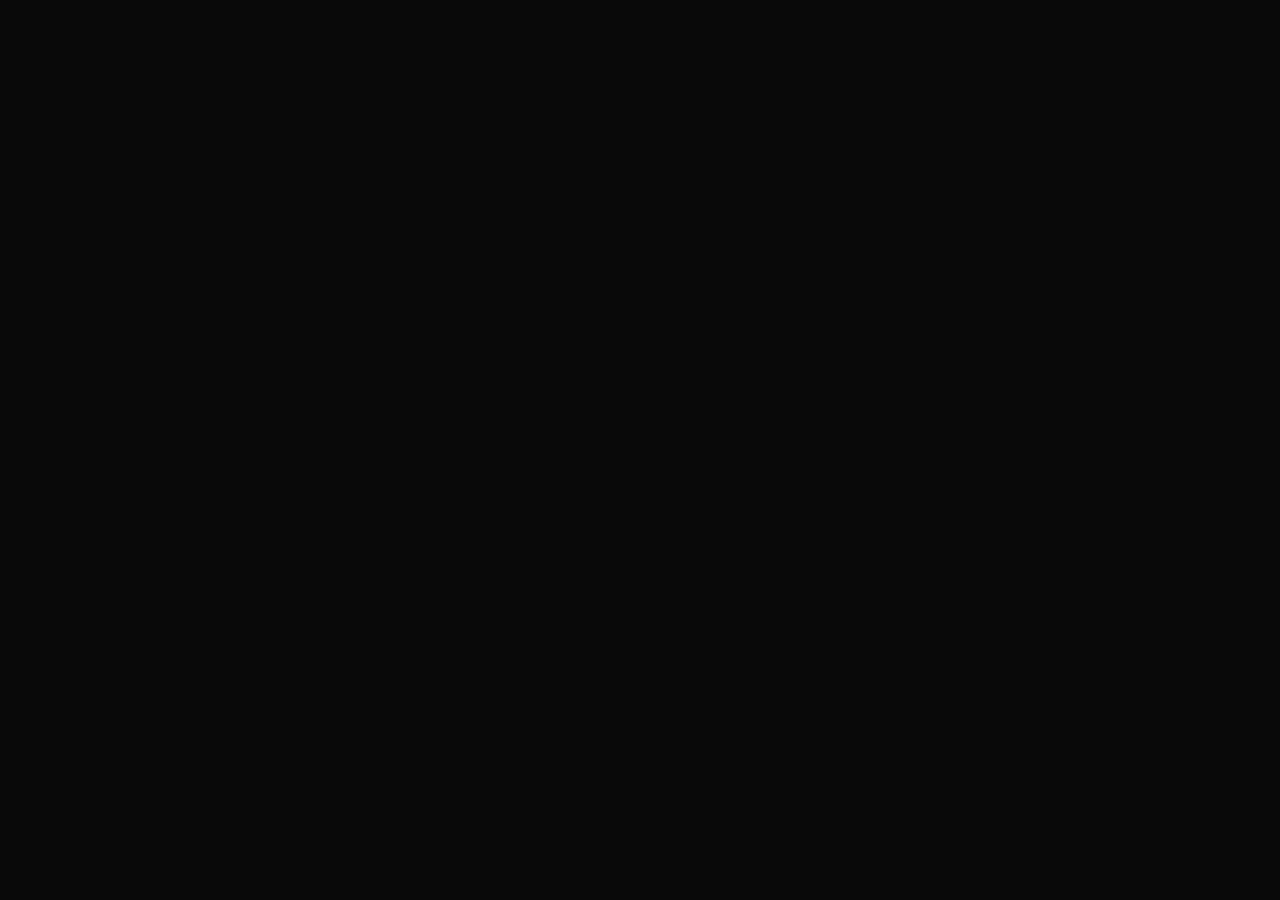
==== commit 2d6606ee: "Switch palette to neutral black and white with a red accent Replace the warm dark base and amber acc" ====
--- a/index.html
+++ b/index.html
@@ -5,12 +5,12 @@
 <meta name="viewport" content="width=device-width, initial-scale=1" />
 <title>Carlos Gutierres — Product Designer</title>
 <meta name="description" content="Carlos Gutierres is a product designer in São Paulo, currently Senior Product Designer at VML Brazil." />
-<meta name="theme-color" content="#1a1714" />
+<meta name="theme-color" content="#0d0d0d" />
 <script>document.documentElement.classList.add("js");</script>
 <link rel="preconnect" href="https://fonts.googleapis.com">
 <link rel="preconnect" href="https://fonts.gstatic.com" crossorigin>
 <link href="https://fonts.googleapis.com/css2?family=Inter+Tight:wght@400;500;600;700&family=Instrument+Serif:ital@0;1&family=JetBrains+Mono:wght@400;500&display=swap" rel="stylesheet">
-<link rel="stylesheet" href="styles.css?v=6" />
+<link rel="stylesheet" href="styles.css?v=9" />
 </head>
 <body>
   <div id="root"></div>
--- a/styles.css
+++ b/styles.css
@@ -1,25 +1,27 @@
 /* =========================================================
    Carlos Gutierres — Portfolio
-   Warm dark. Inter Tight for text, Instrument Serif for display
+   Black, white and one red. Inter Tight for text, Instrument Serif for display
    moments only, JetBrains Mono for dates and figures only.
    ========================================================= */
 
 :root {
-  /* warm dark base */
-  --bg:          oklch(0.155 0.008 60);
-  --bg-elev:     oklch(0.19 0.009 60);
-  --bg-card:     oklch(0.21 0.01 62);
-  --border:      oklch(0.30 0.008 60);
-  --border-soft: oklch(0.24 0.007 60);
-
-  /* warm fg */
-  --fg:          oklch(0.95 0.012 85);
-  --fg-muted:    oklch(0.72 0.012 75);
-  --fg-dim:      oklch(0.62 0.01 70);
-
-  /* amber accent (one, used sparingly) */
-  --accent:      oklch(0.82 0.135 60);
-  --accent-ink:  oklch(0.20 0.02 60);
+  /* neutral black */
+  --bg:          oklch(0.14 0 0);
+  --bg-rgb:      13 13 13;
+  --bg-elev:     oklch(0.18 0 0);
+  --bg-card:     oklch(0.21 0 0);
+  --border:      oklch(0.30 0 0);
+  --border-soft: oklch(0.23 0 0);
+  --border-hover: oklch(0.42 0 0);
+
+  /* neutral white */
+  --fg:          oklch(0.97 0 0);
+  --fg-muted:    oklch(0.73 0 0);
+  --fg-dim:      oklch(0.62 0 0);
+
+  /* red accent (one, used sparingly); dark ink keeps text on red above 4.5:1 */
+  --accent:      oklch(0.66 0.22 28);
+  --accent-ink:  oklch(0.12 0 0);
 
   /* type */
   --f-sans: "Inter Tight", -apple-system, BlinkMacSystemFont, "Segoe UI", Helvetica, Arial, sans-serif;
@@ -83,25 +85,56 @@
   top: 0; left: 0; right: 0;
   z-index: 100;
   height: var(--nav-h);
-  padding: 0 var(--gutter);
+  /* keep the nav on the same edges as the centred content on wide screens */
+  padding: 0 max(var(--gutter), calc((100% - var(--maxw)) / 2 + var(--gutter)));
   display: flex;
   justify-content: space-between;
   align-items: center;
   gap: 24px;
-  background: oklch(0.155 0.008 60 / 0.94);
-  border-bottom: 1px solid var(--border-soft);
+  background: rgb(var(--bg-rgb) / 0);
+  border-bottom: 1px solid transparent;
+  transition: transform .45s var(--ease-out), background .3s ease, border-color .3s ease;
+}
+.nav.-scrolled {
+  background: rgb(var(--bg-rgb) / 0.96);
+  border-bottom-color: var(--border-soft);
+}
+.nav.-hidden { transform: translateY(-100%); transition-duration: .3s; }
+@media (prefers-reduced-motion: reduce) {
+  .nav { transition: background .3s ease, border-color .3s ease; }
+  .nav.-hidden { transform: none; }
 }
 .nav__brand {
+  display: flex;
+  align-items: baseline;
+  gap: 10px;
   font-size: 15px;
   font-weight: 600;
   letter-spacing: -0.01em;
   color: var(--fg);
   white-space: nowrap;
 }
+.nav__role {
+  font-weight: 400;
+  color: var(--fg-dim);
+  letter-spacing: 0;
+}
 .nav__links {
   display: flex;
+  align-items: center;
   gap: 28px;
 }
+.nav__links .nav__cta {
+  margin-left: 4px;
+  padding: 9px 16px;
+  border-radius: 999px;
+  background: var(--fg);
+  color: var(--bg);
+  transition: background .25s ease, color .25s ease, scale .15s var(--ease-out);
+}
+.nav__links .nav__cta::after { display: none; }
+.nav__links .nav__cta:hover { background: var(--accent); color: var(--accent-ink); }
+.nav__links .nav__cta:active { scale: 0.97; }
 .nav__links a {
   position: relative;
   padding: 8px 0;
@@ -124,10 +157,14 @@
 .nav__links a.-active { color: var(--fg); }
 .nav__links a.-active::after { transform: scaleX(1); }
 
+@media (max-width: 760px) {
+  .nav__role { display: none; }
+}
 @media (max-width: 560px) {
   :root { --gutter: 16px; --nav-h: 60px; }
-  .nav__links { gap: 18px; }
+  .nav__links { gap: 16px; }
   .nav__links .-optional { display: none; }
+  .nav__links .nav__cta { padding: 8px 14px; margin-left: 0; }
 }
 
 /* -------- BTN -------- */
@@ -141,9 +178,10 @@
   border: 1px solid var(--border);
   background: transparent;
   color: var(--fg);
-  transition: background .25s ease, border-color .25s ease, color .25s ease;
-}
-.btn:hover { background: var(--bg-elev); border-color: oklch(0.40 0.01 60); }
+  transition: background .25s ease, border-color .25s ease, color .25s ease, scale .15s var(--ease-out);
+}
+.btn:active { scale: 0.97; }
+.btn:hover { background: var(--bg-elev); border-color: var(--border-hover); }
 .btn.-primary {
   background: var(--fg);
   color: var(--bg);
@@ -154,45 +192,99 @@
 a:hover > .arrow, a:hover .arrow { transform: translate(2px, -2px); }
 
 /* -------- HERO -------- */
+/* The hero fills the first screen: headline in the upper field, intro and the
+   latest case pinned to the bottom edge, so everything lands above the fold. */
 .hero {
-  padding: calc(var(--nav-h) + 132px) var(--gutter) 140px;
+  min-height: 100svh;
+  padding: calc(var(--nav-h) + clamp(32px, 7vh, 96px)) var(--gutter) clamp(32px, 5vh, 64px);
   max-width: var(--maxw);
   margin: 0 auto;
+  display: flex;
+  flex-direction: column;
+  justify-content: space-between;
+  gap: 48px;
 }
 .hero__title {
   font-weight: 500;
-  font-size: clamp(52px, 11vw, 184px);
+  /* sized by width and height so the whole hero fits the viewport */
+  font-size: clamp(52px, min(10.6vw, 13vh), 184px);
   line-height: 0.88;
   letter-spacing: -0.04em;
   margin: 0;
   color: var(--fg);
-  text-wrap: balance;
 }
 .hero__title .serif { letter-spacing: -0.02em; }
 .hero__title .accent { color: var(--accent); }
+.hero__title .-indent { padding-left: 1.5em; }
+.hero__title .-indent-sm { padding-left: 0.6em; }
+
+/* portrait set into the line like a word */
+.hero__face {
+  display: inline-block;
+  width: 1.32em;
+  height: 0.7em;
+  margin-right: 0.14em;
+  border-radius: 999px;
+  overflow: hidden;
+  vertical-align: 0.02em;
+  background: var(--bg-elev);
+}
+.hero__face img {
+  width: 100%; height: 100%;
+  object-fit: cover;
+  object-position: 50% 30%;
+  filter: grayscale(1) contrast(1.05);
+  transition: filter .5s ease;
+}
+.hero__face:hover img { filter: none; }
 
 .hero__lead {
   display: grid;
-  grid-template-columns: minmax(0, 1fr) minmax(0, 1fr);
+  grid-template-columns: minmax(0, 1.4fr) minmax(0, 1fr);
   gap: 64px;
-  margin-top: 80px;
   align-items: end;
-}
+  padding-top: 28px;
+  border-top: 1px solid var(--border-soft);
+}
+.hero__intro { display: flex; flex-direction: column; gap: 28px; }
 .hero__lead .intro {
   margin: 0;
-  font-size: clamp(18px, 1.5vw, 22px);
+  font-size: clamp(18px, 1.45vw, 21px);
   line-height: 1.5;
   color: var(--fg);
-  max-width: 48ch;
+  max-width: 58ch;
   letter-spacing: -0.01em;
 }
 .hero__lead .intro .muted { color: var(--fg-muted); }
-.hero__lead .ctas { display: flex; gap: 10px; align-items: center; flex-wrap: wrap; justify-content: flex-end; }
+.hero__lead .ctas { display: flex; gap: 10px; align-items: center; flex-wrap: wrap; }
+
+.hero__latest {
+  justify-self: end;
+  width: min(100%, 380px);
+  display: grid;
+  gap: 6px;
+  padding-left: 24px;
+  border-left: 1px solid var(--border-soft);
+}
+.hero__latest .k { font-size: 14px; color: var(--fg-dim); }
+.hero__latest .t {
+  display: flex; align-items: center; gap: 10px;
+  font-size: clamp(24px, 2.2vw, 32px);
+  font-weight: 500;
+  letter-spacing: -0.03em;
+  line-height: 1.1;
+  transition: color .3s ease;
+}
+.hero__latest .m { font-size: 15px; color: var(--fg-muted); }
+.hero__latest .fig { font-family: var(--f-mono); font-size: 14px; color: var(--fg); margin-left: 6px; white-space: nowrap; }
+.hero__latest:hover .t { color: var(--accent); }
 
 @media (max-width: 900px) {
-  .hero { padding: calc(var(--nav-h) + 72px) var(--gutter) 80px; }
-  .hero__lead { grid-template-columns: 1fr; gap: 32px; margin-top: 48px; }
-  .hero__lead .ctas { justify-content: flex-start; }
+  .hero { min-height: 0; padding: calc(var(--nav-h) + 56px) var(--gutter) 72px; gap: 48px; }
+  .hero__title .-indent { padding-left: 0.9em; }
+  .hero__title .-indent-sm { padding-left: 0; }
+  .hero__lead { grid-template-columns: 1fr; gap: 40px; }
+  .hero__latest { justify-self: start; padding-left: 0; border-left: 0; padding-top: 24px; border-top: 1px solid var(--border-soft); width: 100%; }
 }
 
 /* -------- SECTION HEADER -------- */
@@ -269,6 +361,12 @@
 .work__row:hover .name { color: var(--accent); }
 .work__row:hover .arrow { color: var(--accent); }
 
+/* the list focuses on the row under the pointer */
+@media (hover: hover) {
+  .work:has(.work__row:hover) .work__row:not(:hover) .name { color: var(--fg-dim); }
+}
+
+/* hover preview: a window that opens upward, with covers wiping in over each other */
 .work__preview {
   position: fixed;
   top: 0; left: 0;
@@ -277,13 +375,49 @@
   width: 360px; height: 240px;
   border-radius: 10px;
   overflow: hidden;
-  opacity: 0;
-  scale: 0.92;
-  transition: opacity .2s ease, scale .35s var(--ease-out);
-  box-shadow: 0 24px 60px -12px oklch(0 0 0 / 0.6);
-}
-.work__preview.-on { opacity: 1; scale: 1; }
-.work__preview img { width: 100%; height: 100%; object-fit: cover; }
+  background: var(--bg-elev);
+  clip-path: inset(100% 0 0 0 round 10px);
+  transition: clip-path .28s cubic-bezier(.5, 0, .75, 0);
+  will-change: transform;
+}
+.work__preview.-on {
+  clip-path: inset(0 0 0 0 round 10px);
+  transition: clip-path .6s var(--ease-out);
+}
+.work__preview img {
+  position: absolute; inset: 0;
+  width: 100%; height: 100%;
+  object-fit: cover;
+  clip-path: inset(100% 0 0 0);
+  scale: 1.08;
+  /* the outgoing cover waits until the incoming one has covered it */
+  transition: clip-path 0s linear .6s, scale 0s linear .6s;
+}
+.work__preview img.-active {
+  z-index: 1;
+  clip-path: inset(0 0 0 0);
+  scale: 1;
+  transition: clip-path .6s var(--ease-out), scale .9s var(--ease-out);
+}
+@media (prefers-reduced-motion: reduce) {
+  .work__preview, .work__preview.-on, .work__preview img, .work__preview img.-active { transition: none; }
+}
+
+.work__row .thumb { display: none; }
+
+@media (max-width: 900px), (hover: none) {
+  .work__row .thumb {
+    display: block;
+    aspect-ratio: 16 / 10;
+    border-radius: 8px;
+    overflow: hidden;
+    background: var(--bg-elev);
+    margin-bottom: 8px;
+    grid-column: 1 / -1;
+    max-width: 640px;
+  }
+  .work__row .thumb img { width: 100%; height: 100%; object-fit: cover; }
+}
 
 @media (max-width: 900px) {
   .work__row { grid-template-columns: 1fr; gap: 12px; padding: 28px 0; }
@@ -480,7 +614,14 @@
 .footer a { transition: color .2s ease; }
 .footer a:hover { color: var(--fg); }
 
-/* -------- hero headline reveal (the one entrance on the site) -------- */
+/* -------- page-to-page crossfade (browsers without support just navigate) -------- */
+@view-transition { navigation: auto; }
+::view-transition-old(root) { animation: vt-out .22s ease-in both; }
+::view-transition-new(root) { animation: vt-in .4s var(--ease-out) both; }
+@keyframes vt-out { to { opacity: 0; } }
+@keyframes vt-in { from { opacity: 0; } }
+
+/* -------- page entrance: headline rises out of its mask, supporting content follows -------- */
 .mask-line {
   display: block;
   overflow: hidden;
@@ -499,4 +640,11 @@
   .js .mask-line:nth-child(3) > span { transition-delay: .16s; }
   .js .mask-line:nth-child(4) > span { transition-delay: .24s; }
   .js .mask-line.-in > span { transform: translateY(0); }
-}
+
+  .js .enter {
+    opacity: 0;
+    translate: 0 14px;
+    transition: opacity .8s var(--ease-out) var(--enter-delay, .55s), translate .8s var(--ease-out) var(--enter-delay, .55s);
+  }
+  .js .enter.-in { opacity: 1; translate: 0 0; }
+}
